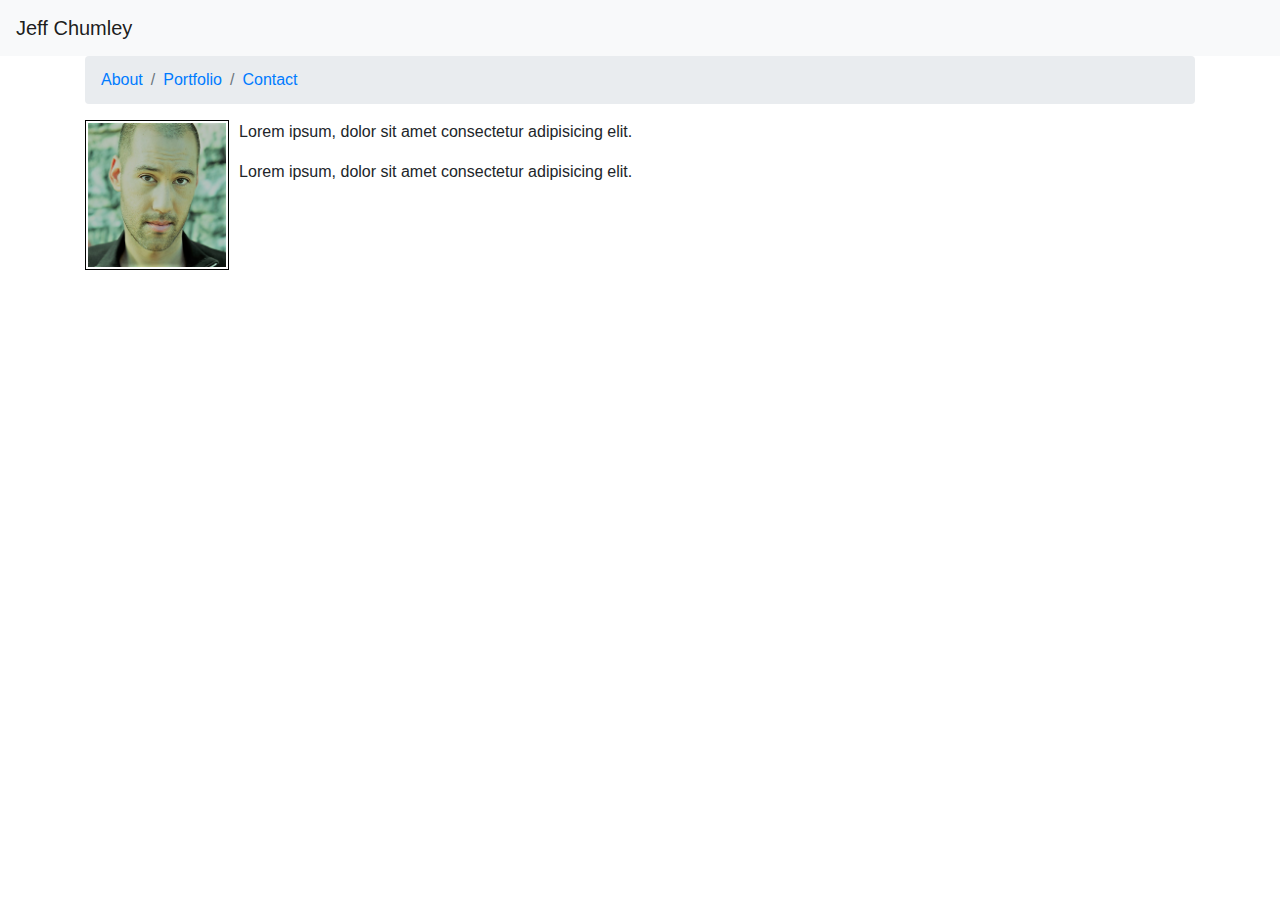
==== index.html @ 582450f2 "index updates" ====
<!doctype html>
<html lang="en">
  <head>
    <!-- Required meta tags -->
    <meta charset="utf-8">
    <meta name="viewport" content="width=device-width, initial-scale=1, shrink-to-fit=no">

    <!-- Bootstrap CSS -->
    <link rel="stylesheet" href="https://stackpath.bootstrapcdn.com/bootstrap/4.3.1/css/bootstrap.min.css" integrity="sha384-ggOyR0iXCbMQv3Xipma34MD+dH/1fQ784/j6cY/iJTQUOhcWr7x9JvoRxT2MZw1T" crossorigin="anonymous">

    <title>Bootstrap Portfolio</title>
  </head>
  <body>
        <!-- As a heading -->
<nav class="navbar navbar-light bg-light">
        <span class="navbar-brand mb-0 h1">Jeff Chumley </span>
      </nav>
    <!--container-->
    <div class="container">
            <nav aria-label="breadcrumb">
                    <ol class="breadcrumb">
                      <li class="breadcrumb-item"><a href="about">About</a></li>
                      <li class="breadcrumb-item"><a href="portfolio">Portfolio</a></li>
                      <li class="breadcrumb-item"><a href="Contact">Contact</a></li>
                    </ol>
                  </nav>

                  <img src="images/Bio-Index.jpg" alt="Bio-Index" height="150" 
                style="float: left; margin-right: 10px; margin-bottom: 5px; border: solid black 1px; padding: 2px;" />

        <!-- row -->
                <div class="row">
               
                    <!-- col-xs-6 -->
            <div class="col-xs-6"-->
<p>Lorem ipsum, dolor sit amet consectetur adipisicing elit.</p>
            </div><!-- /col-xs-6 -->

                </div><!--/row -->

                 

            <!--row-->
            <div class="row">
               
                    <!--col-xs-6-->
            <div class="col-xs-6"-->
<p>Lorem ipsum, dolor sit amet consectetur adipisicing elit.</p>
            </div><!-- /col-xs-6 -->
                  

            </div><!--/row -->

            </div><!--/container -->



    </div>

    <!-- Optional JavaScript -->
    <!-- jQuery first, then Popper.js, then Bootstrap JS -->
    <script src="https://code.jquery.com/jquery-3.3.1.slim.min.js" integrity="sha384-q8i/X+965DzO0rT7abK41JStQIAqVgRVzpbzo5smXKp4YfRvH+8abtTE1Pi6jizo" crossorigin="anonymous"></script>
    <script src="https://cdnjs.cloudflare.com/ajax/libs/popper.js/1.14.7/umd/popper.min.js" integrity="sha384-UO2eT0CpHqdSJQ6hJty5KVphtPhzWj9WO1clHTMGa3JDZwrnQq4sF86dIHNDz0W1" crossorigin="anonymous"></script>
    <script src="https://stackpath.bootstrapcdn.com/bootstrap/4.3.1/js/bootstrap.min.js" integrity="sha384-JjSmVgyd0p3pXB1rRibZUAYoIIy6OrQ6VrjIEaFf/nJGzIxFDsf4x0xIM+B07jRM" crossorigin="anonymous"></script>
  </body>
</html>
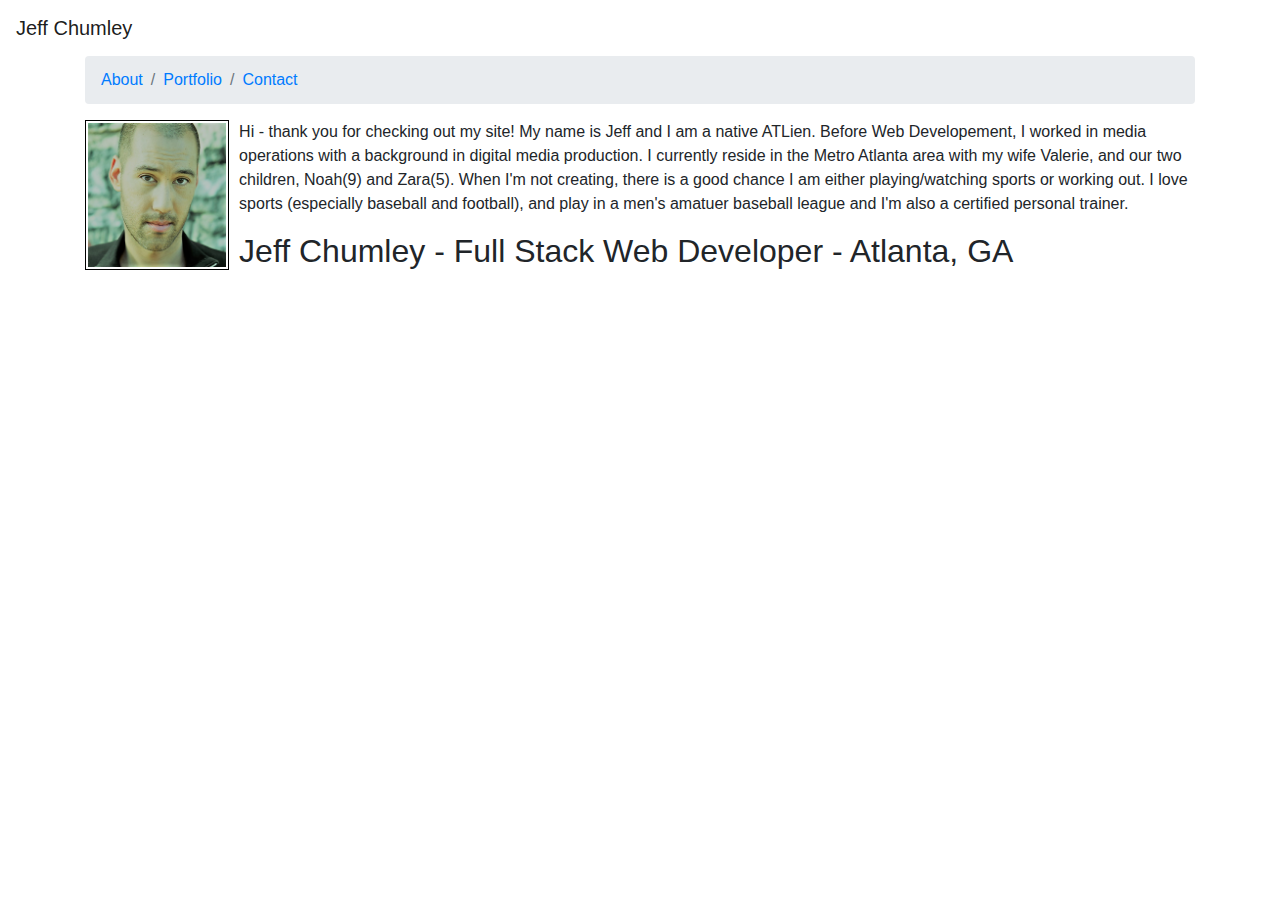
==== commit 5f23b0b7: "added style to index" ====
--- a/index.html
+++ b/index.html
@@ -7,12 +7,14 @@
 
     <!-- Bootstrap CSS -->
     <link rel="stylesheet" href="https://stackpath.bootstrapcdn.com/bootstrap/4.3.1/css/bootstrap.min.css" integrity="sha384-ggOyR0iXCbMQv3Xipma34MD+dH/1fQ784/j6cY/iJTQUOhcWr7x9JvoRxT2MZw1T" crossorigin="anonymous">
-
+    <link rel="stylesheet" href="style.css">
     <title>Bootstrap Portfolio</title>
+  
   </head>
   <body>
+        
         <!-- As a heading -->
-<nav class="navbar navbar-light bg-light">
+<nav class="navbar navbar-light bg-medium">
         <span class="navbar-brand mb-0 h1">Jeff Chumley </span>
       </nav>
     <!--container-->
@@ -33,7 +35,9 @@
                
                     <!-- col-xs-6 -->
             <div class="col-xs-6"-->
-<p>Lorem ipsum, dolor sit amet consectetur adipisicing elit.</p>
+<p>Hi - thank you for checking out my site!  My name is Jeff and I am a native ATLien.  Before Web Developement, I worked in media operations with a background in digital media production.  I currently reside in the Metro Atlanta area with my wife Valerie, and our two children, Noah(9) and Zara(5). 
+    When I'm not creating, there is a good chance I am either playing/watching sports or working out.  I love sports (especially baseball and football), and play in a men's amatuer baseball league and I'm also a certified personal trainer. 
+</p>
             </div><!-- /col-xs-6 -->
 
                 </div><!--/row -->
@@ -43,10 +47,7 @@
             <!--row-->
             <div class="row">
                
-                    <!--col-xs-6-->
-            <div class="col-xs-6"-->
-<p>Lorem ipsum, dolor sit amet consectetur adipisicing elit.</p>
-            </div><!-- /col-xs-6 -->
+                   
                   
 
             </div><!--/row -->
@@ -57,6 +58,8 @@
 
     </div>
 
+    <h2>Jeff Chumley - Full Stack Web Developer - Atlanta, GA</h2>
+
     <!-- Optional JavaScript -->
     <!-- jQuery first, then Popper.js, then Bootstrap JS -->
     <script src="https://code.jquery.com/jquery-3.3.1.slim.min.js" integrity="sha384-q8i/X+965DzO0rT7abK41JStQIAqVgRVzpbzo5smXKp4YfRvH+8abtTE1Pi6jizo" crossorigin="anonymous"></script>
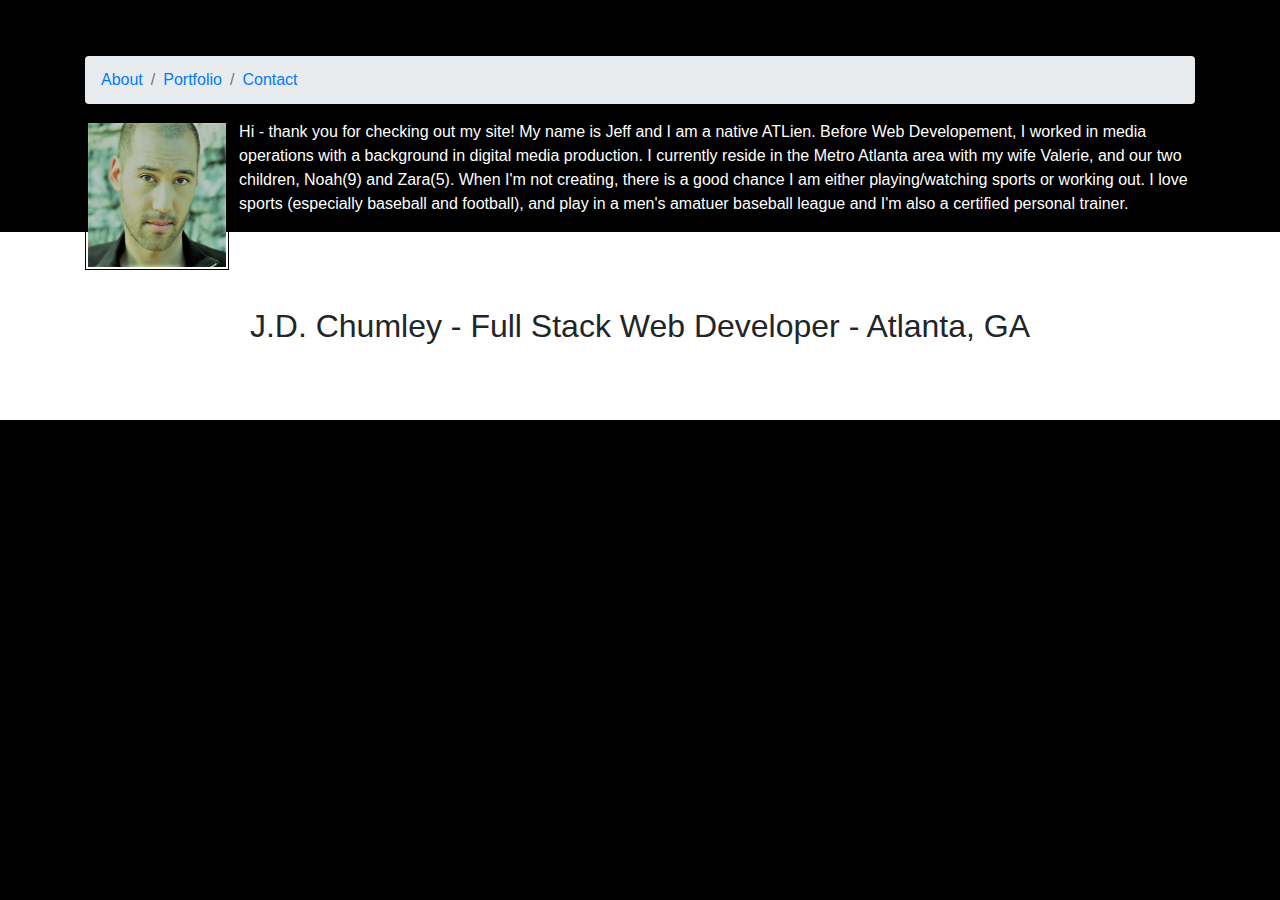
==== commit 7c9b8dc0: "adding hwf" ====
--- a/index.html
+++ b/index.html
@@ -15,7 +15,7 @@
         
         <!-- As a heading -->
 <nav class="navbar navbar-light bg-medium">
-        <span class="navbar-brand mb-0 h1">Jeff Chumley </span>
+        <span class="navbar-brand mb-0 h1">J.D. Chumley </span>
       </nav>
     <!--container-->
     <div class="container">
@@ -58,7 +58,7 @@
 
     </div>
 
-    <h2>Jeff Chumley - Full Stack Web Developer - Atlanta, GA</h2>
+    <h2>J.D. Chumley - Full Stack Web Developer - Atlanta, GA</h2>
 
     <!-- Optional JavaScript -->
     <!-- jQuery first, then Popper.js, then Bootstrap JS -->
--- a/style.css
+++ b/style.css
@@ -0,0 +1,16 @@
+body {
+    background: black; 
+    }
+    p {
+        color: white;
+        font-family: Impact, Haettenschweiler, 'Arial Narrow Bold', sans-serif
+        font-size: 25px;
+    }
+    h2 {
+        padding: 75px;
+        text-align: center;
+        background: white;
+        color: rgb(12, 89, 114)
+        font-size: 60px;
+      }
+    